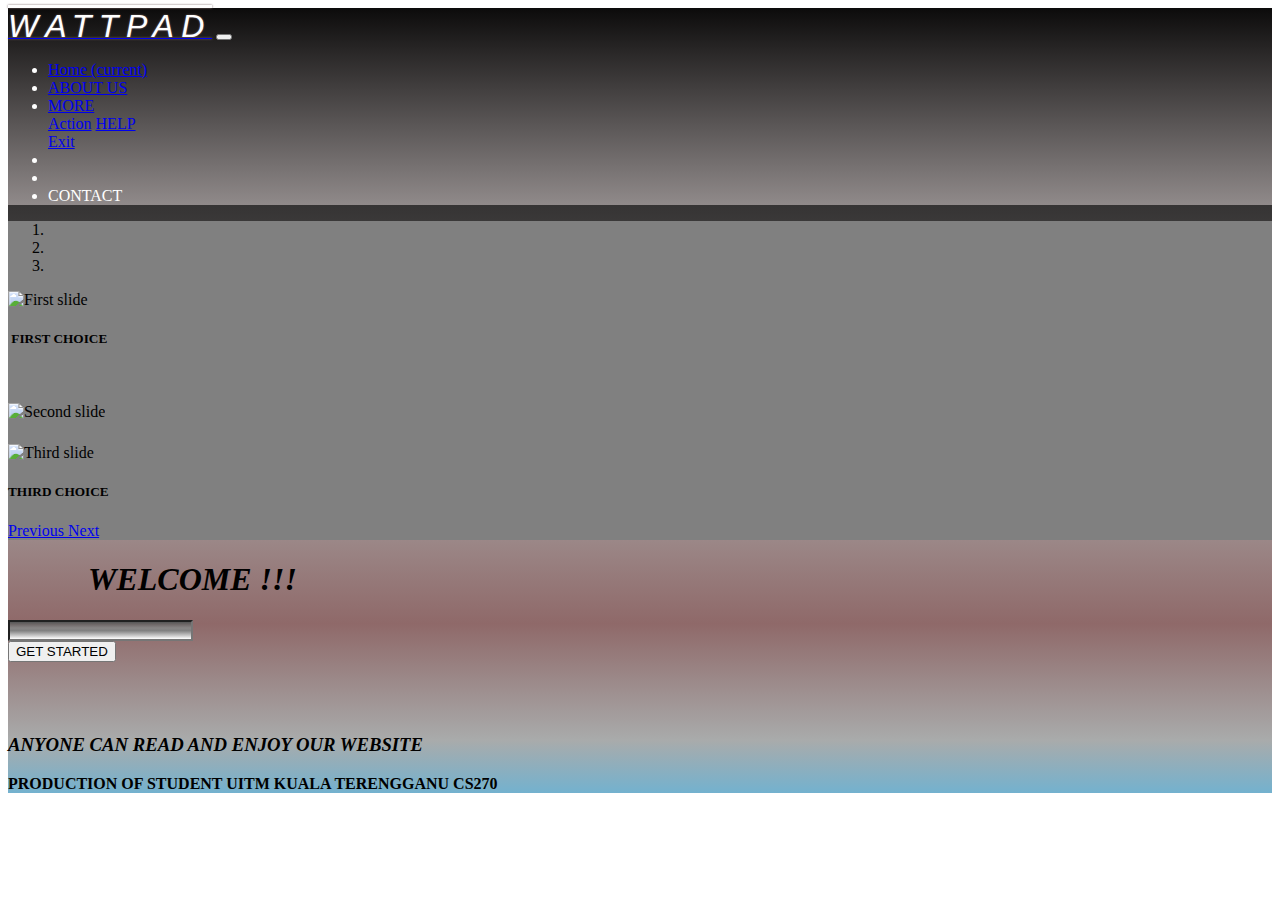
==== index.html @ 2de78858 "Add files via upload" ====
<!DOCTYPE html>
<html lang="en">
  <head>
    <meta charset="utf-8">
	<meta http-equiv="X-UA-Compatible" content="IE=edge">
	<meta name="viewport" content="width=device-width, initial-scale=1">
    <title>Untitled Document</title>
    <!-- Bootstrap -->
	<link href="css/bootstrap-4.4.1.css" rel="stylesheet">
	<style type="text/css">
	.container-fluid .container .navbar.navbar-expand-lg.navbar-light.bg-light .navbar-brand {
    font-family: Baskerville, Palatino Linotype, Palatino, Century Schoolbook L, Times New Roman, serif;
}
    .container-fluid .container .navbar.navbar-expand-lg.navbar-light.bg-light .navbar-brand strong {
    font-family: Impact, Haettenschweiler, Franklin Gothic Bold, Arial Black, sans-serif;
}
    </style>
	<link href="style.css" rel="stylesheet" type="text/css">
  </head>
  <body>
  	<div class="container-fluid">
  	  <div class="container">
  	    <nav class="navbar navbar-expand-lg navbar-light bg-light"> <a class="navbar-brand" href="#"><strong>WATTPAD</strong></a>
  	      <button class="navbar-toggler" type="button" data-toggle="collapse" data-target="#navbarSupportedContent1" aria-controls="navbarSupportedContent1" aria-expanded="false" aria-label="Toggle navigation"> <span class="navbar-toggler-icon"></span> </button>
  	      <div class="collapse navbar-collapse" id="navbarSupportedContent1">
  	        <ul class="navbar-nav mr-auto">
  	          <li class="nav-item active"> <a class="nav-link" href="#">Home <span class="sr-only">(current)</span></a> </li>
  	          <li class="nav-item"> <a class="nav-link" href="#">ABOUT US</a> </li>
  	          <li class="nav-item dropdown"> <a class="nav-link dropdown-toggle" href="#" id="navbarDropdown1" role="button" data-toggle="dropdown" aria-haspopup="true" aria-expanded="false"> MORE </a>
  	            <div class="dropdown-menu" aria-labelledby="navbarDropdown1"> <a class="dropdown-item" href="#">Action</a> <a class="dropdown-item" href="#">HELP</a>
  	              <div class="dropdown-divider"></div>
  	              <a class="dropdown-item" href="#">Exit</a> </div>
              </li>
  	          <li class="nav-item"></li>
  	          <li class="nav-item"></li>
  	          <li class="nav-item">   CONTACT<a class="nav-link disabled" href="#"></a> </li>
            </ul>
  	        <form class="form-inline my-2 my-lg-0">
            </form>
          </div>
        </nav>
  	    <div id="carouselExampleIndicators1" class="carousel slide" data-ride="carousel" style="background-color: grey">
  	      <ol class="carousel-indicators">
  	        <li data-target="#carouselExampleIndicators1" data-slide-to="0" class="active"></li>
  	        <li data-target="#carouselExampleIndicators1" data-slide-to="1"></li>
  	        <li data-target="#carouselExampleIndicators1" data-slide-to="2"></li>
          </ol>
  	      <div class="carousel-inner" role="listbox">
  	        <div class="carousel-item active"> <img class="d-block mx-auto" src="images/two.jpg" alt="First slide">
  	          <div class="carousel-caption">
  	            <h5>&nbsp;FIRST CHOICE</h5>
  	            <p>&nbsp;</p>
              </div>
            </div>
  	        <div class="carousel-item"> <img class="d-block mx-auto" src="images/three.jfif" alt="Second slide">
  	          <div class="carousel-caption">
  	            <h5></h5>
  	            <p></p>
              </div>
            </div>
  	        <div class="carousel-item"> <img class="d-block mx-auto" src="images/six.jfif" alt="Third slide">
  	          <div class="carousel-caption">
  	            <h5>THIRD CHOICE</h5>
  	            <p></p>
              </div>
            </div>
          </div>
  	      <a class="carousel-control-prev" href="#carouselExampleIndicators1" role="button" data-slide="prev"> <span class="carousel-control-prev-icon" aria-hidden="true"></span> <span class="sr-only">Previous</span> </a> <a class="carousel-control-next" href="#carouselExampleIndicators1" role="button" data-slide="next"> <span class="carousel-control-next-icon" aria-hidden="true"></span> <span class="sr-only">Next</span> </a> </div>
  	    <blockquote>
  	      <blockquote>
            <h1 class="text-uppercase text-left"><strong><em>WELCOME !!!&nbsp;</em></strong></h1>
</blockquote>
        </blockquote>
         <input type="text" id="fname" name="fname">
         <form action="/action_page.php">
 
  
  <input type="submit" value="GET STARTED">
			  <br><br>
			  <br><br>
</form>
  	    <div class="box">
  	      
  	      <h3 class="text-center"><em><strong>ANYONE CAN READ AND ENJOY OUR WEBSITE</strong></em></h3>
   <p class="text-center"><strong> PRODUCTION OF STUDENT UITM KUALA TERENGGANU CS270 </strong></p>
      </div> 
  	    <!-- end class box -->
      </div>
</div>
  	<!-- body code goes here -->


	<!-- jQuery (necessary for Bootstrap's JavaScript plugins) --> 
	<script src="js/jquery-3.4.1.min.js"></script>

	<!-- Include all compiled plugins (below), or include individual files as needed -->
	<script src="js/popper.min.js"></script> 
	<script src="js/bootstrap-4.4.1.js"></script>
  </body>
</html>
---- style.css ----
@charset "utf-8";
.container-fluid {
}
.container-fluid {
    background-image: -webkit-linear-gradient(270deg,rgba(0,0,0,1.00) 0.69%,rgba(63,61,61,1.00) 29.36%,rgba(166,162,162,1.00) 58.38%,rgba(143,105,105,1.00) 78.41%,rgba(169,171,171,1.00) 93.26%,rgba(91,164,198,0.85) 100%);
    background-image: -moz-linear-gradient(270deg,rgba(0,0,0,1.00) 0.69%,rgba(63,61,61,1.00) 29.36%,rgba(166,162,162,1.00) 58.38%,rgba(143,105,105,1.00) 78.41%,rgba(169,171,171,1.00) 93.26%,rgba(91,164,198,0.85) 100%);
    background-image: -o-linear-gradient(270deg,rgba(0,0,0,1.00) 0.69%,rgba(63,61,61,1.00) 29.36%,rgba(166,162,162,1.00) 58.38%,rgba(143,105,105,1.00) 78.41%,rgba(169,171,171,1.00) 93.26%,rgba(91,164,198,0.85) 100%);
    background-image: linear-gradient(180deg,rgba(0,0,0,1.00) 0.69%,rgba(63,61,61,1.00) 29.36%,rgba(166,162,162,1.00) 58.38%,rgba(143,105,105,1.00) 78.41%,rgba(169,171,171,1.00) 93.26%,rgba(91,164,198,0.85) 100.00%);
}
.container-fluid .container .navbar.navbar-expand-lg.navbar-light.bg-light {
    background-image: -webkit-linear-gradient(270deg,rgba(12,11,11,1.00) 0%,rgba(144,138,138,1.00) 100%);
    background-image: -moz-linear-gradient(270deg,rgba(12,11,11,1.00) 0%,rgba(144,138,138,1.00) 100%);
    background-image: -o-linear-gradient(270deg,rgba(12,11,11,1.00) 0%,rgba(144,138,138,1.00) 100%);
    background-image: linear-gradient(180deg,rgba(12,11,11,1.00) 0%,rgba(144,138,138,1.00) 100.00%);
}
.navbar.navbar-expand-lg.navbar-light.bg-light .navbar-brand strong {
    color: #FFFFFF;
    font-family: Gotham, "Helvetica Neue", Helvetica, Arial, sans-serif;
    font-style: italic;
    font-weight: 500;
    font-size: xx-large;
    line-height: normal;
    text-decoration: overline;
    text-shadow: 0px 0px 2px #837172;
    letter-spacing: 2mm;
    vertical-align: baseline;
}
#navbarSupportedContent1 .navbar-nav.mr-auto .nav-item {
    color: #FFFFFF;
}
.navbar.navbar-expand-lg.navbar-light.bg-light #navbarSupportedContent1 .navbar-nav.mr-auto {
    color: #FFFFFF;
}
.container-fluid .container #fname {
    background-image: -webkit-linear-gradient(270deg,rgba(87,87,87,1.00) 0%,rgba(113,106,106,1.00) 15.89%,rgba(137,134,134,1.00) 35.23%,rgba(128,128,128,1.00) 50.78%,rgba(202,202,202,1.00) 80.14%,rgba(255,255,255,1.00) 100%);
    background-image: -moz-linear-gradient(270deg,rgba(87,87,87,1.00) 0%,rgba(113,106,106,1.00) 15.89%,rgba(137,134,134,1.00) 35.23%,rgba(128,128,128,1.00) 50.78%,rgba(202,202,202,1.00) 80.14%,rgba(255,255,255,1.00) 100%);
    background-image: -o-linear-gradient(270deg,rgba(87,87,87,1.00) 0%,rgba(113,106,106,1.00) 15.89%,rgba(137,134,134,1.00) 35.23%,rgba(128,128,128,1.00) 50.78%,rgba(202,202,202,1.00) 80.14%,rgba(255,255,255,1.00) 100%);
    background-image: linear-gradient(180deg,rgba(87,87,87,1.00) 0%,rgba(113,106,106,1.00) 15.89%,rgba(137,134,134,1.00) 35.23%,rgba(128,128,128,1.00) 50.78%,rgba(202,202,202,1.00) 80.14%,rgba(255,255,255,1.00) 100%);
}
.container-fluid .container form {

}
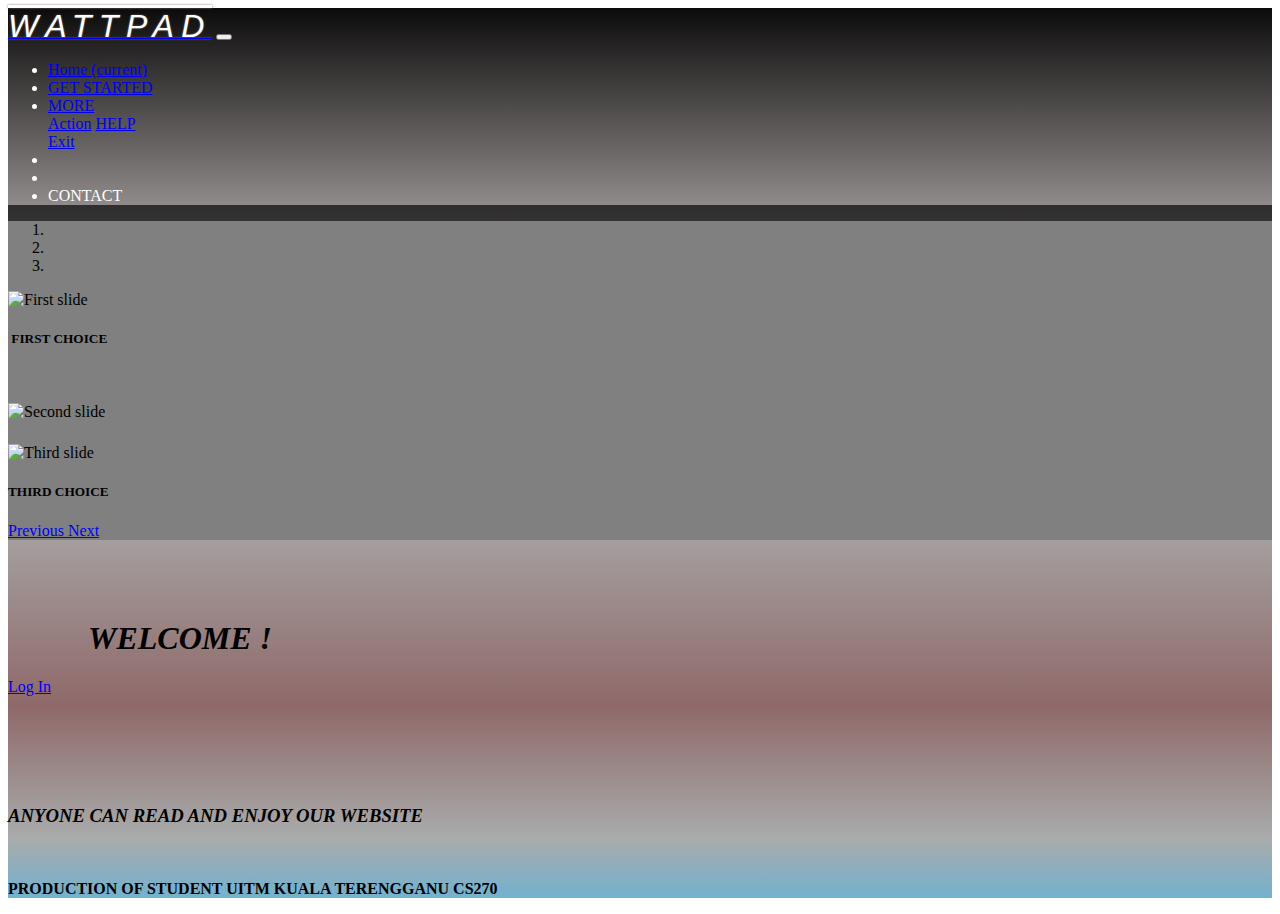
==== commit 4407a653: "Add files via upload" ====
--- a/index.html
+++ b/index.html
@@ -5,6 +5,7 @@
 	<meta http-equiv="X-UA-Compatible" content="IE=edge">
 	<meta name="viewport" content="width=device-width, initial-scale=1">
     <title>Untitled Document</title>
+	  <link href="style.css" rel="stylesheet" type="text/css">
     <!-- Bootstrap -->
 	<link href="css/bootstrap-4.4.1.css" rel="stylesheet">
 	<style type="text/css">
@@ -25,7 +26,7 @@
   	      <div class="collapse navbar-collapse" id="navbarSupportedContent1">
   	        <ul class="navbar-nav mr-auto">
   	          <li class="nav-item active"> <a class="nav-link" href="#">Home <span class="sr-only">(current)</span></a> </li>
-  	          <li class="nav-item"> <a class="nav-link" href="#">ABOUT US</a> </li>
+  	          <li class="nav-item"> <a class="nav-link" href="#">GET STARTED</a> </li>
   	          <li class="nav-item dropdown"> <a class="nav-link dropdown-toggle" href="#" id="navbarDropdown1" role="button" data-toggle="dropdown" aria-haspopup="true" aria-expanded="false"> MORE </a>
   	            <div class="dropdown-menu" aria-labelledby="navbarDropdown1"> <a class="dropdown-item" href="#">Action</a> <a class="dropdown-item" href="#">HELP</a>
   	              <div class="dropdown-divider"></div>
@@ -58,7 +59,7 @@
   	            <p></p>
               </div>
             </div>
-  	        <div class="carousel-item"> <img class="d-block mx-auto" src="images/six.jfif" alt="Third slide">
+  	        <div class="carousel-item"> <img class="d-block mx-auto" src="images/six.jpg" alt="Third slide">
   	          <div class="carousel-caption">
   	            <h5>THIRD CHOICE</h5>
   	            <p></p>
@@ -68,21 +69,24 @@
   	      <a class="carousel-control-prev" href="#carouselExampleIndicators1" role="button" data-slide="prev"> <span class="carousel-control-prev-icon" aria-hidden="true"></span> <span class="sr-only">Previous</span> </a> <a class="carousel-control-next" href="#carouselExampleIndicators1" role="button" data-slide="next"> <span class="carousel-control-next-icon" aria-hidden="true"></span> <span class="sr-only">Next</span> </a> </div>
   	    <blockquote>
   	      <blockquote>
-            <h1 class="text-uppercase text-left"><strong><em>WELCOME !!!&nbsp;</em></strong></h1>
-</blockquote>
+            <h1 class="text-uppercase text-left">&nbsp;</h1>
+            <h1 class="text-uppercase text-center"><strong><em>WELCOME !</em>
+            </strong></h1>
+          </blockquote>
         </blockquote>
-         <input type="text" id="fname" name="fname">
-         <form action="/action_page.php">
- 
-  
-  <input type="submit" value="GET STARTED">
-			  <br><br>
-			  <br><br>
+		  <div id="button"><a href="Desktop/wattpad/page2.html">Log In</a></div>
+<br>
+  &nbsp;
+<form action="Desktop/wattpad/page2.html">
+<br>
+  <br><br>
+			  
 </form>
   	    <div class="box">
   	      
   	      <h3 class="text-center"><em><strong>ANYONE CAN READ AND ENJOY OUR WEBSITE</strong></em></h3>
-   <p class="text-center"><strong> PRODUCTION OF STUDENT UITM KUALA TERENGGANU CS270 </strong></p>
+  	      <p>&nbsp;</p>
+<p class="text-center"><strong> PRODUCTION OF STUDENT UITM KUALA TERENGGANU CS270 </strong></p>
       </div> 
   	    <!-- end class box -->
       </div>
--- a/style.css
+++ b/style.css
@@ -40,3 +40,10 @@
 .container-fluid .container form {
 
 }
+.text-uppercase.text-left strong em {
+    -webkit-box-shadow: 0px 0px;
+    box-shadow: 0px 0px;
+    text-decoration: overline;
+    text-shadow: 0px 0px 2px;
+    opacity: 1;
+}
--- a/style.css
+++ b/style.css
@@ -40,3 +40,10 @@
 .container-fluid .container form {
 
 }
+.text-uppercase.text-left strong em {
+    -webkit-box-shadow: 0px 0px;
+    box-shadow: 0px 0px;
+    text-decoration: overline;
+    text-shadow: 0px 0px 2px;
+    opacity: 1;
+}
